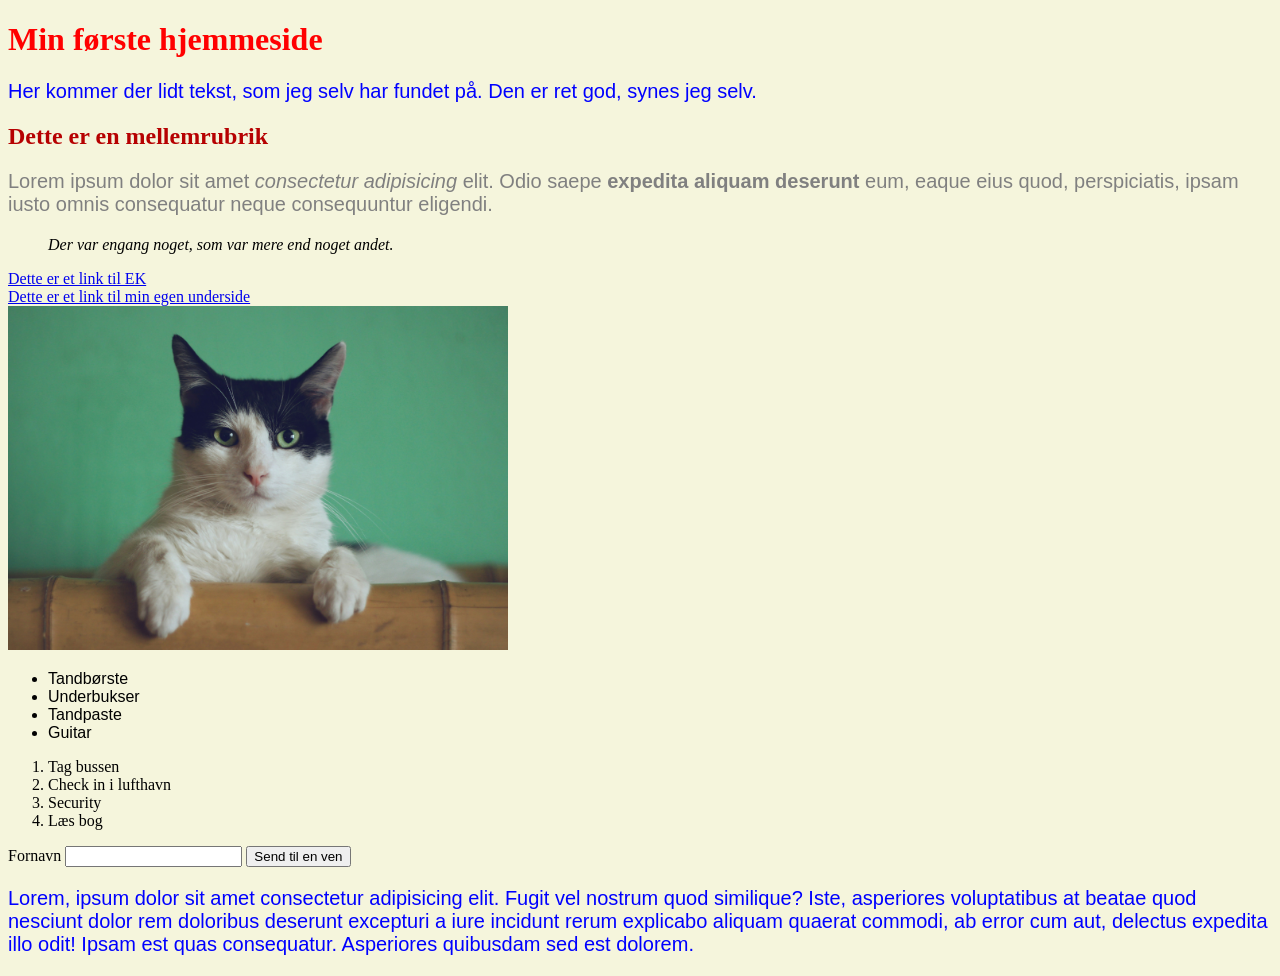
==== foerste-hjemmeside/min-side.html @ b4ac00a5 "kode 06.10.26" ====
<!DOCTYPE html>
<html lang="da">
    <head>
        <title>Første hjemmeside</title>
        <meta charset="UTF-8">
        <!-- internt stylesheet -->
        <style>
            p {
                color: blue;
                font-size: 20px;
                font-family: Arial, Helvetica, sans-serif;
            }
            ul {
                font-family: arial;
            }
        </style>
    </head>
    <!-- inline style -->
    <body style="background-color: beige;">
        <h1 style="color: red;">Min første hjemmeside</h1>
        <p>Her kommer der lidt tekst, som jeg selv har fundet på. Den er ret god, synes jeg selv.</p>
        <h2 style="color: #b60101;">Dette er en mellemrubrik</h2>
        <p style="color: gray;">Lorem ipsum dolor sit amet <i>consectetur adipisicing</i> elit. Odio saepe <b>expedita aliquam deserunt</b> eum, eaque eius quod, perspiciatis, ipsam iusto omnis consequatur neque consequuntur eligendi.</p>
        <blockquote><i>Der var engang noget, som var mere end noget andet.</i></blockquote>
        <!-- Dette er en kommentar. Neden under er det et "eksternt link" -->
        <a href="https://www.ek.dk/">Dette er et link til EK</a>
        <br>
        <!-- Dette er et "internt link" -->
        <a href="side-2.html">Dette er et link til min egen underside</a><br>
        <img src="kat-2.jpg" alt="En sød kat" width="500px">
        <ul>
            <li>Tandbørste</li>
            <li>Underbukser</li>
            <li>Tandpaste</li>
            <li>Guitar</li>
        </ul>
        <ol>
            <li>Tag bussen</li>
            <li>Check in i lufthavn</li>
            <li>Security</li>
            <li>Læs bog</li>
        </ol>
        <form>
            Fornavn
            <input type="text">
            <input type="submit" value="Send til en ven">
        </form>
        <p>Lorem, ipsum dolor sit amet consectetur adipisicing elit. Fugit vel nostrum quod similique? Iste, asperiores voluptatibus at beatae quod nesciunt dolor rem doloribus deserunt excepturi a iure incidunt rerum explicabo aliquam quaerat commodi, ab error cum aut, delectus expedita illo odit! Ipsam est quas consequatur. Asperiores quibusdam sed est dolorem.</p>
    </body>
</html>
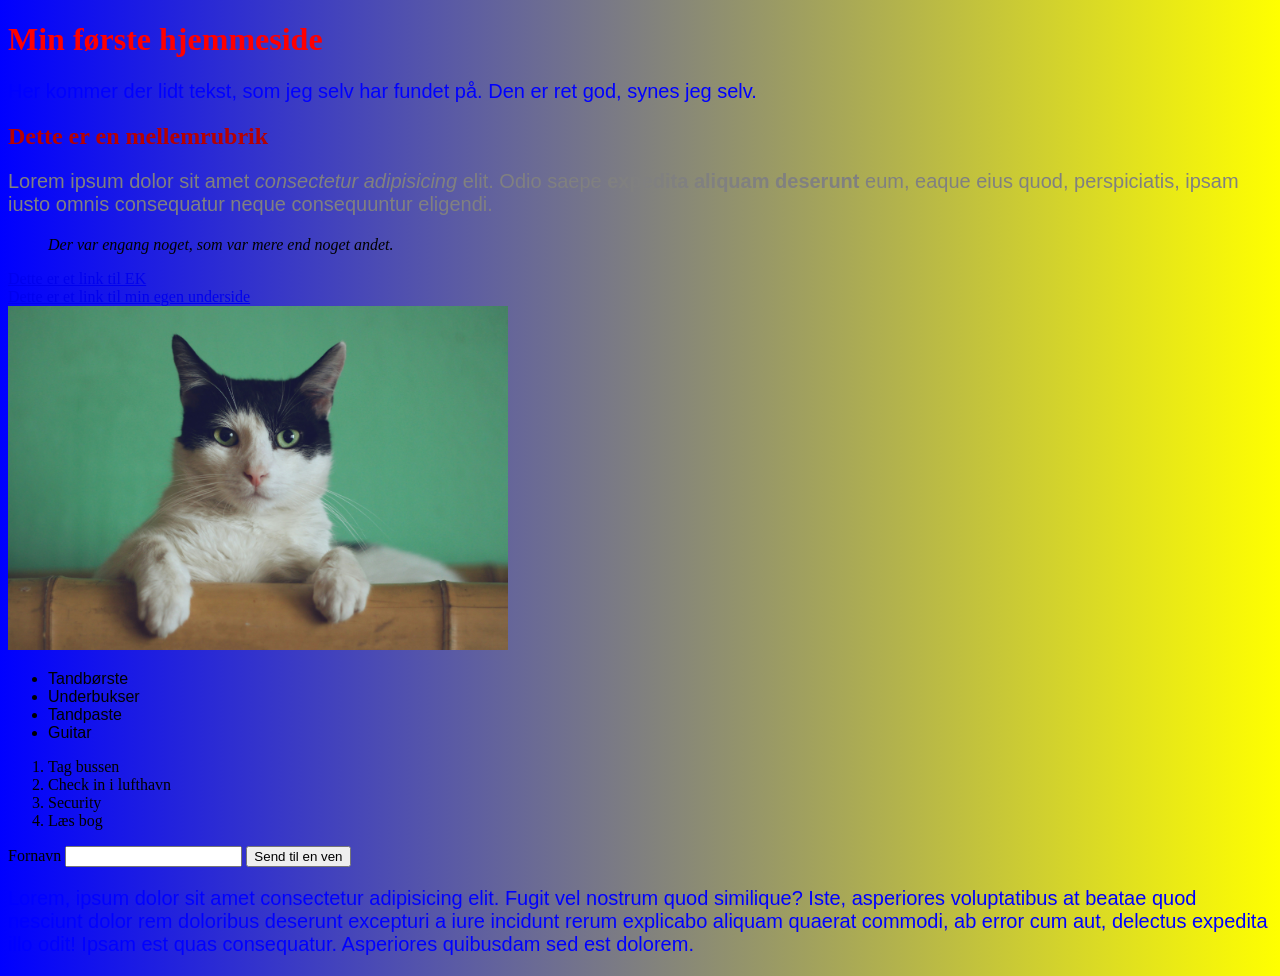
==== commit 6b8366c2: "-" ====
--- a/foerste-hjemmeside/min-side.html
+++ b/foerste-hjemmeside/min-side.html
@@ -16,7 +16,7 @@
         </style>
     </head>
     <!-- inline style -->
-    <body style="background-color: beige;">
+    <body style="background-image: linear-gradient(to right, blue, yellow);">
         <h1 style="color: red;">Min første hjemmeside</h1>
         <p>Her kommer der lidt tekst, som jeg selv har fundet på. Den er ret god, synes jeg selv.</p>
         <h2 style="color: #b60101;">Dette er en mellemrubrik</h2>
